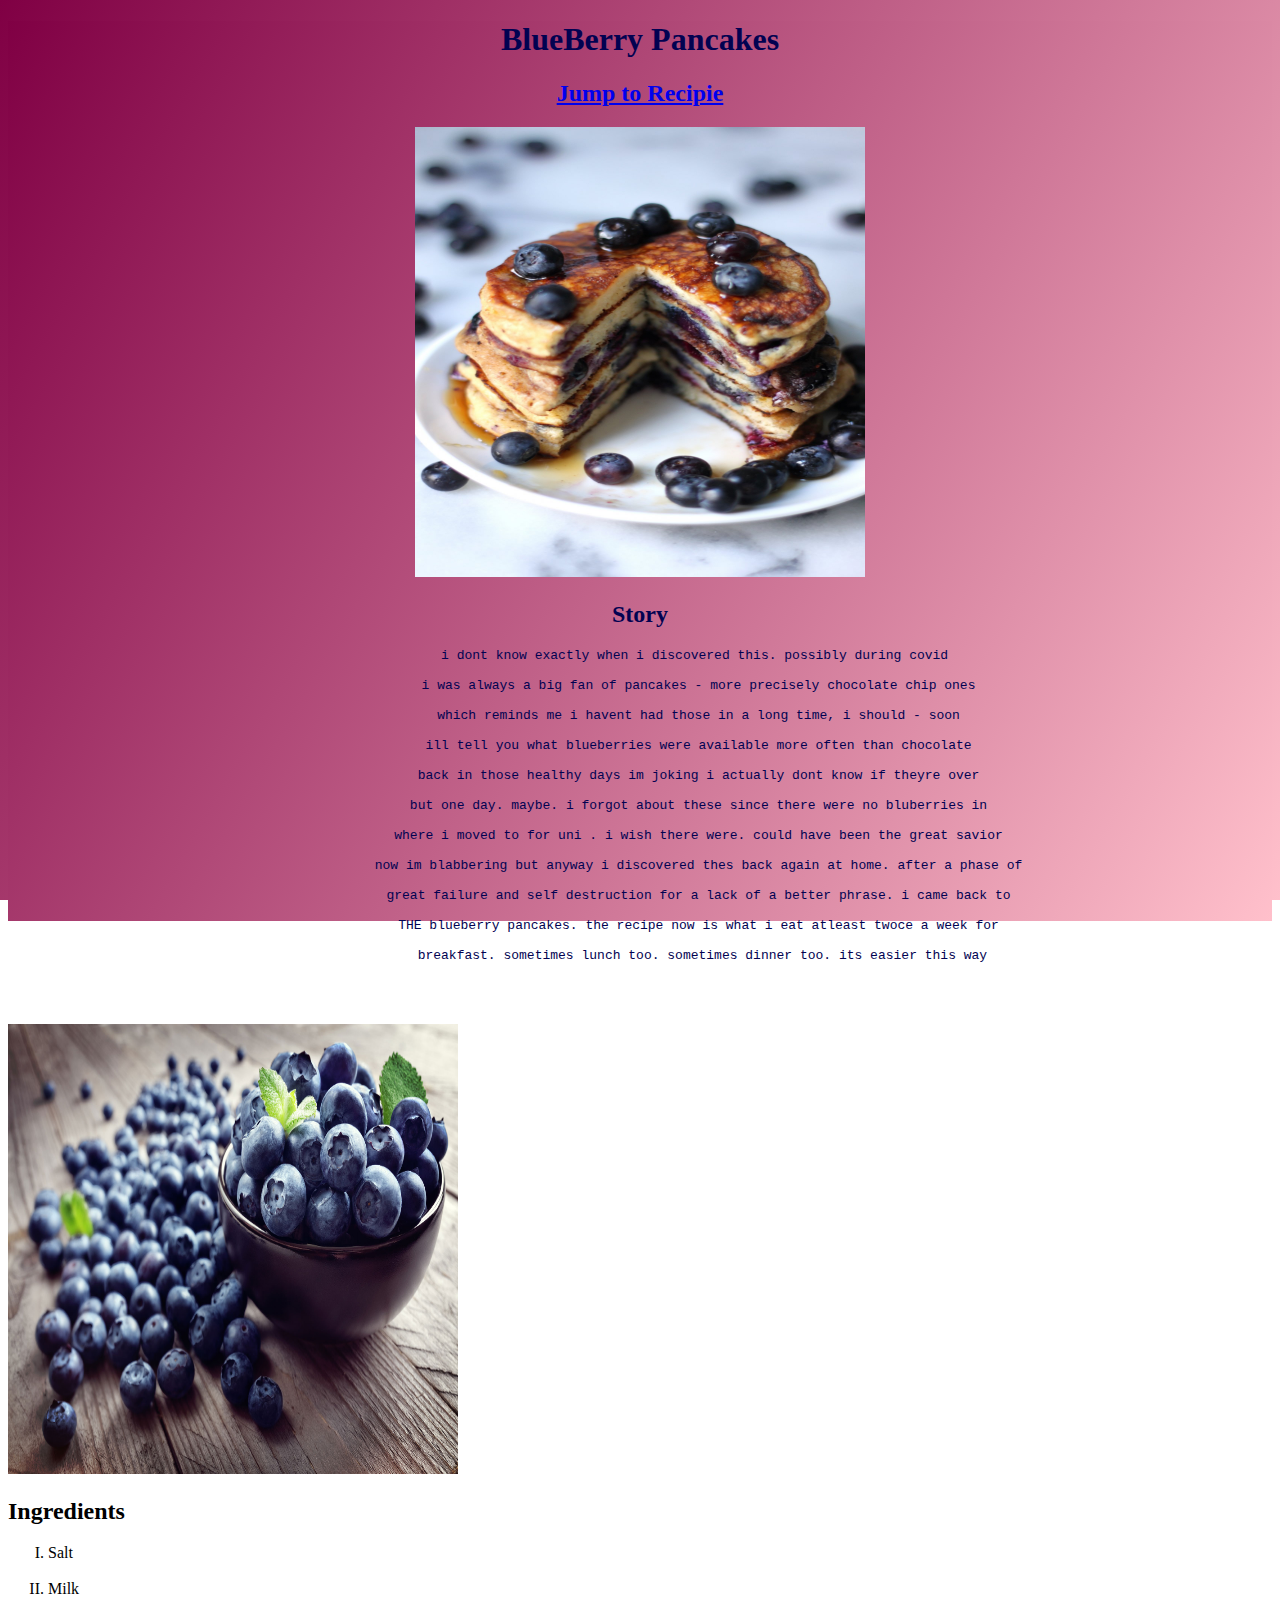
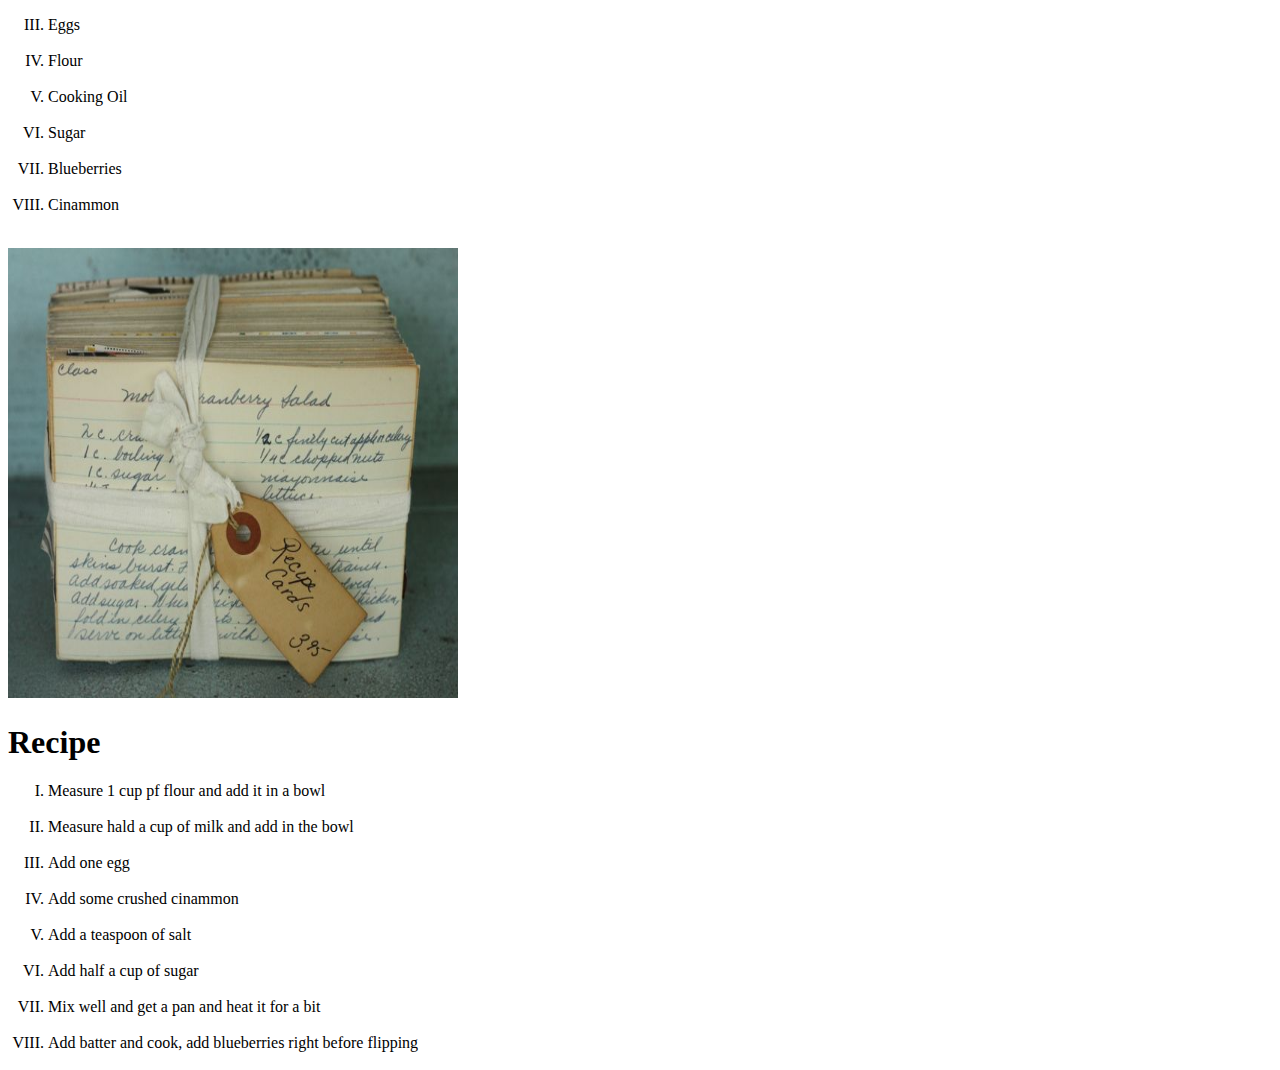
==== bbrec/blueberrypancakes.html @ 983147f1 "Merge changes from remote repository" ====
<!DOCTYPE html>
<html lang="en">
<head>
    <meta charset="UTF-8">
    <meta name="viewport" content="width=device-width, initial-scale=1.0">
    <title>BlueBerry Pancakes Recipe</title>
    <link rel="stylesheet" href="blueberrypancakes.css">
</head>
<body>
    <div class = "container">
        <div class ="head">
            <h1><strong>BlueBerry Pancakes </strong> </h1> <h2 class="jump">
                <a  class = "jump" href = "#r"> <strong> Jump to Recipie</strong></a>

           </h2>
           </div>
            <div class = "pics">
            <img src = "images/bbppic.jpg" width="450px;" height="450px;">
            
           
        </div>
           <h2> Story </h2>
            <p>
            <pre>
                i dont know exactly when i discovered this. possibly during covid  <br>
                i was always a big fan of pancakes - more precisely chocolate chip ones <br>
                which reminds me i havent had those in a long time, i should - soon <br>
                ill tell you what blueberries were available more often than chocolate <br>
                back in those healthy days im joking i actually dont know if theyre over <br>
                but one day. maybe. i forgot about these since there were no bluberries in <br>
                where i moved to for uni . i wish there were. could have been the great savior <br>
                now im blabbering but anyway i discovered thes back again at home. after a phase of <br>
                great failure and self destruction for a lack of a better phrase. i came back to <br>
                THE blueberry pancakes. the recipe now is what i eat atleast twoce a week for <br>
                breakfast. sometimes lunch too. sometimes dinner too. its easier this way
            <br>
            </pre>
            </p>
            </div>

            <div class = "containert">
                    <div class = "pics">
                    <img src = "images/R.jpeg" width="450px;" height="450px;">
                    </div>
        <div class ="olcl">
        <h2> Ingredients</h2>
            <ol type="I">
                <li> Salt</li> <br>
                <li>Milk</li> <br>
                <li>Eggs</li> <br>
                <li>Flour</li> <br>
                <li>Cooking Oil</li> <br>
                <li>Sugar</li> <br>
                <li>Blueberries</li> <br>
                <li>Cinammon</li> <br>
                
        
            </ol>
        
        </div>
    </div>
       
    
    <div class =containertr> 
        <div class ="pics">
            <img src = "images/recold.jpg" width="450px;" height="450px;">
            </div>
        <h1 id="r"> Recipe </h1>
        <div class="olcl">
                <ol type="I">
                    <li> Measure 1  cup pf flour and add it in a bowl</li> <br>
                    <li>Measure hald a cup of milk and add in the bowl</li> <br>
                    <li>Add one egg</li> <br>
                    <li>Add some crushed cinammon </li> <br>
                    <li>Add a teaspoon of salt</li> <br>
                    <li>Add half a cup of sugar</li> <br>
                    <li> Mix well and get a pan and heat it for a bit</li> <br>
                    <li>Add batter and cook, add blueberries right before flipping</li> <br>
                    
            
                </ol>
            </div>
            </div>

    
</div>
</body>
</html>
---- bbrec/blueberrypancakes.css ----
html,body{
    background: linear-gradient(300deg, pink, rgb(128, 0, 68));
    background-repeat: no-repeat;
    background-size: cover;
    height:100%;
}

.container {
    
    color: rgb(2, 2, 81);
    text-align: center;
}
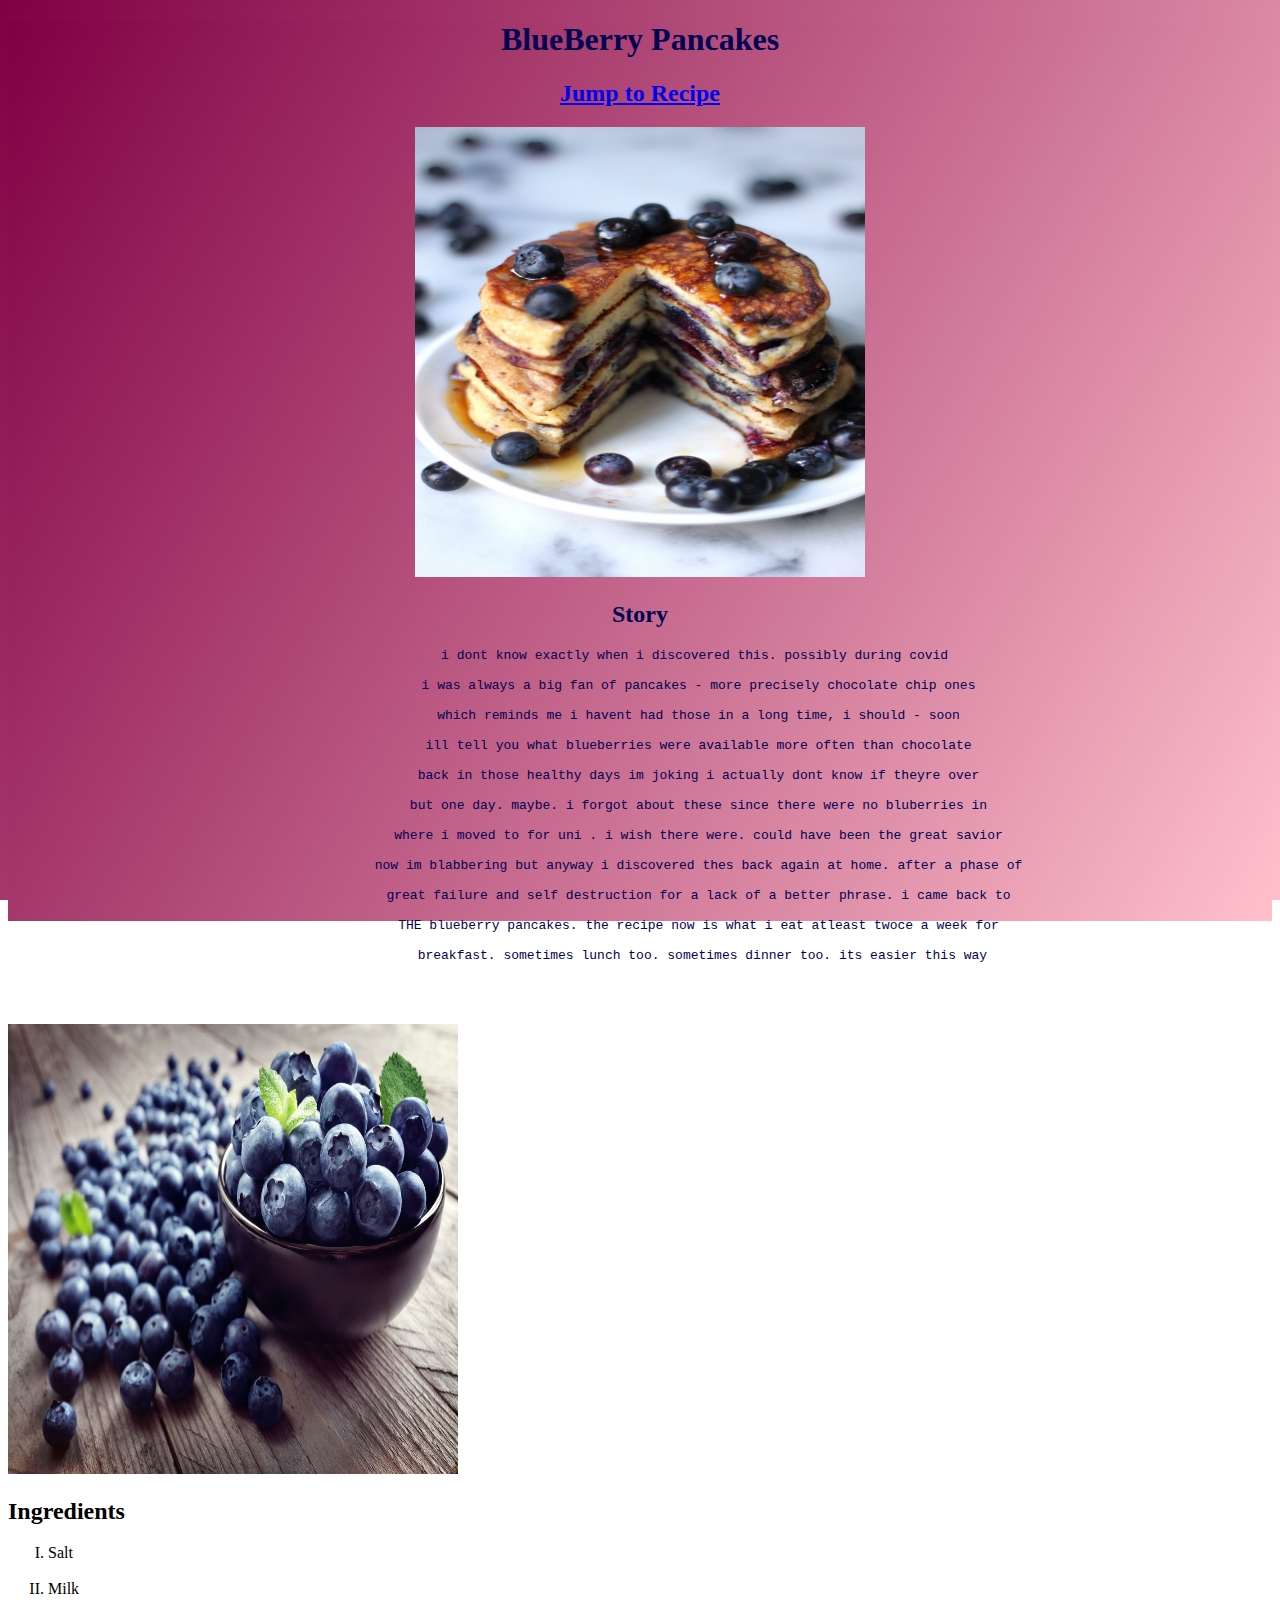
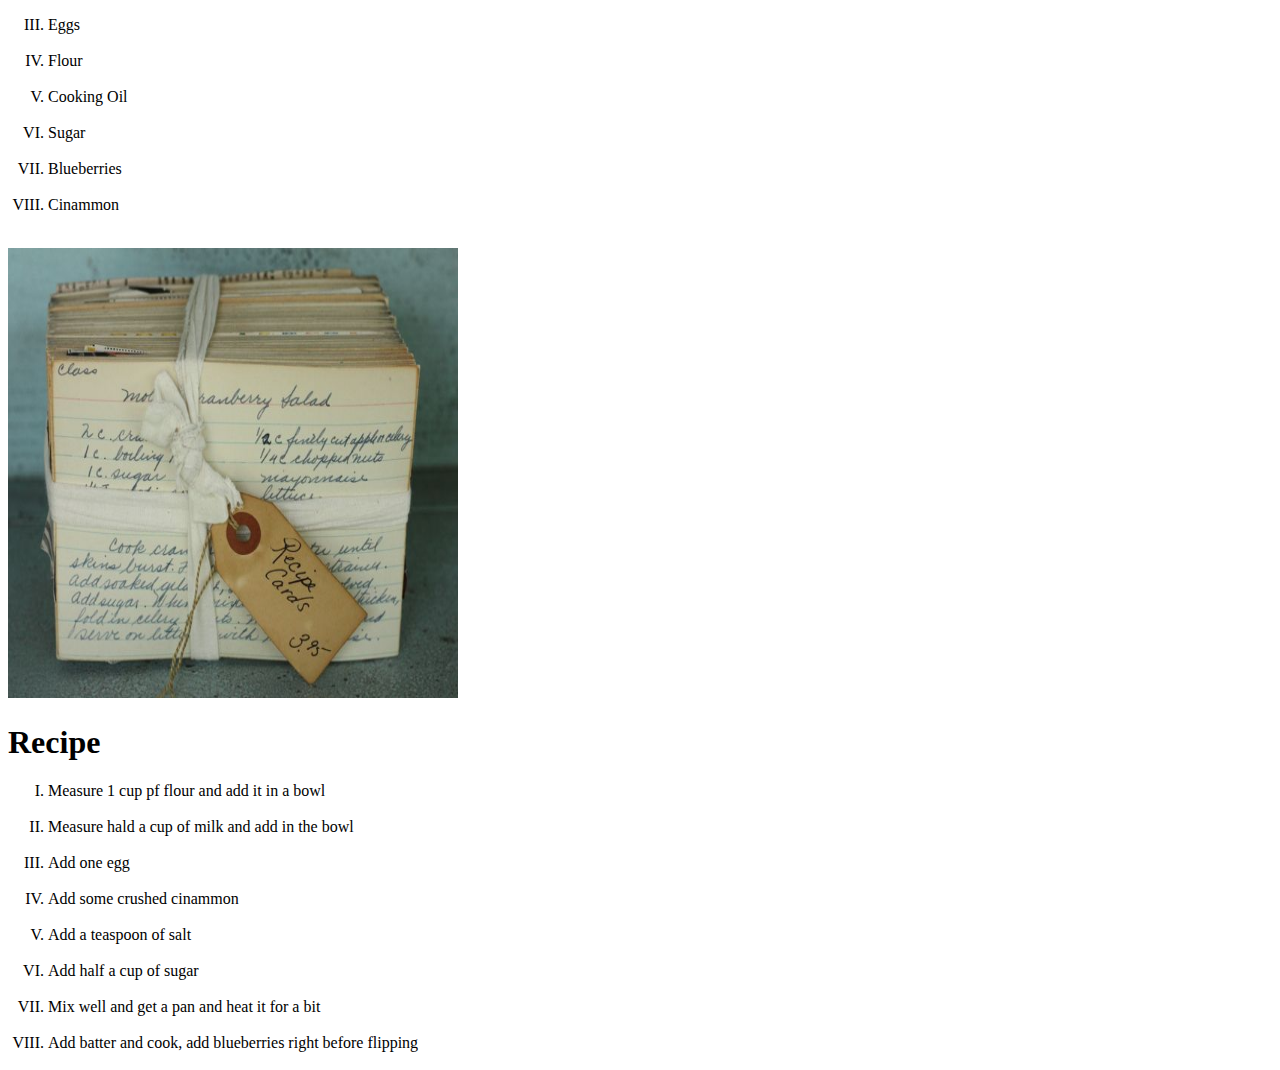
==== commit 8a82870d: "Added some styling changes to picture's heights to make it more responsive" ====
--- a/bbrec/blueberrypancakes.html
+++ b/bbrec/blueberrypancakes.html
@@ -10,7 +10,7 @@
     <div class = "container">
         <div class ="head">
             <h1><strong>BlueBerry Pancakes </strong> </h1> <h2 class="jump">
-                <a  class = "jump" href = "#r"> <strong> Jump to Recipie</strong></a>
+                <a  class = "jump" href = "#r"> <strong> Jump to Recipe </strong></a>
 
            </h2>
            </div>
